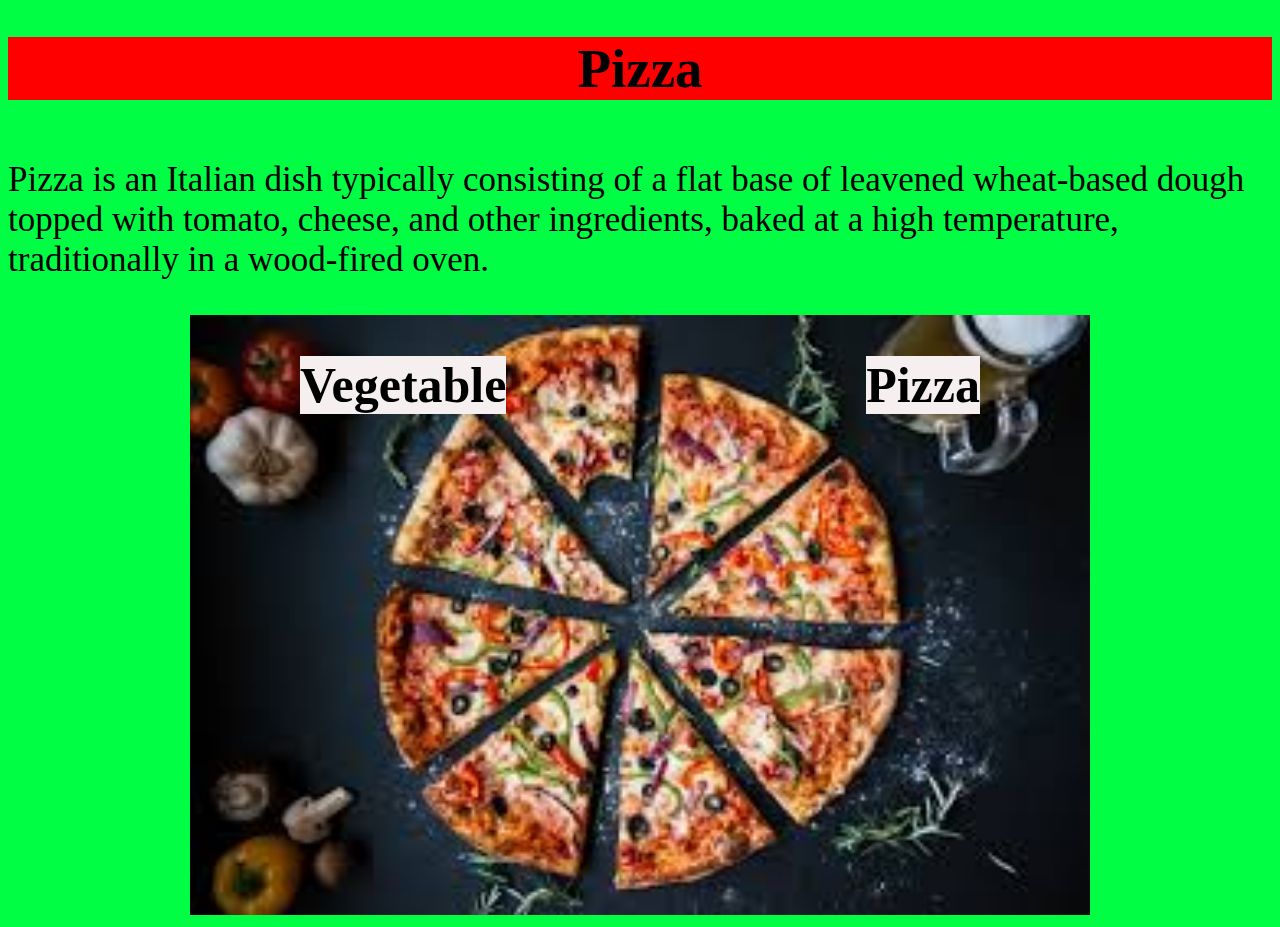
==== main content/index.html @ 4f001af7 "fifth" ====
<!DOCTYPE html>
<html lang="en">
<head>
    
    <meta charset="UTF-8">
    <meta name="viewport" content="width=device-width, initial-scale=1.0">
    <link rel="stylesheet" href="style.css">
    <title>Document</title>
</head>
<body>
    <h1><center>Pizza</center></h1> 
<p>Pizza is an Italian dish typically consisting of a flat base of leavened wheat-based dough topped with tomato,
cheese, and other ingredients, baked at a high temperature, traditionally in a wood-fired oven.</p>
<h2 id="a">Vegetable</h2>
<h2 id="b">Pizza</h2>

<center><img src="pizza.jpg"></img></center>
</body>
</html>
---- main content/style.css ----
h1{
    background-color: red;
    text-align: center;
    font-size: 55px;
    margin-bottom: 60px;
}
img{
    width:900px;
    height:600px
}
p{
    font-size:35px;
}
body{
    background-color:rgb(0, 255, 68);
}
h2{
    background-color: rgb(245, 239, 239);
    display: inline;
    font-family: 'Times New Roman', Times, serif;
    position: absolute;
  font-size: 50px;  
}
#a{
    left:300px;
    
}
#b{
    right: 300px;

}
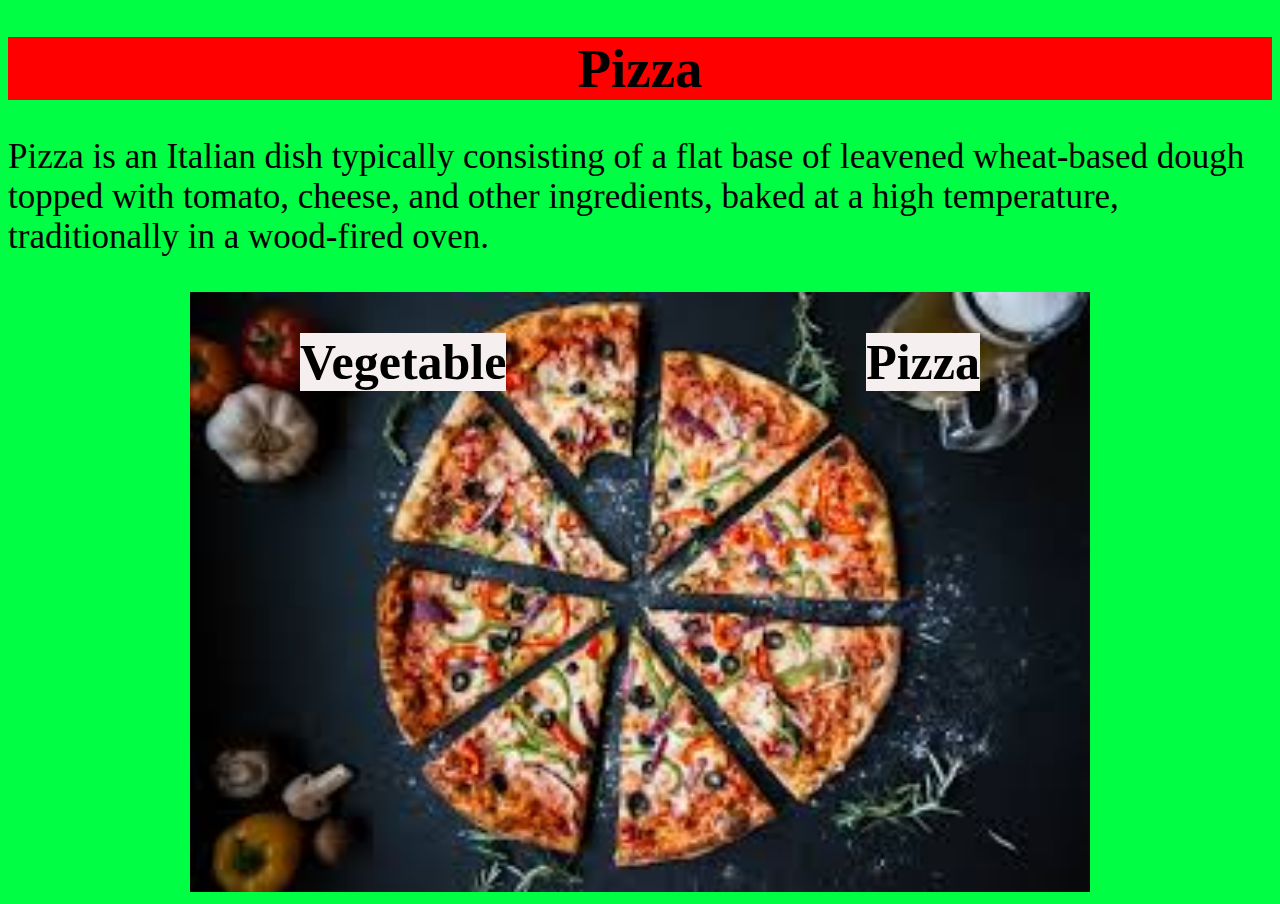
==== commit 82028b90: "sixth" ====
--- a/main content/index.html
+++ b/main content/index.html
@@ -1,19 +1,23 @@
 <!DOCTYPE html>
 <html lang="en">
+
 <head>
-    
     <meta charset="UTF-8">
     <meta name="viewport" content="width=device-width, initial-scale=1.0">
     <link rel="stylesheet" href="style.css">
     <title>Document</title>
 </head>
+
 <body>
-    <h1><center>Pizza</center></h1> 
-<p>Pizza is an Italian dish typically consisting of a flat base of leavened wheat-based dough topped with tomato,
-cheese, and other ingredients, baked at a high temperature, traditionally in a wood-fired oven.</p>
-<h2 id="a">Vegetable</h2>
-<h2 id="b">Pizza</h2>
+    <h1>
+        Pizza
+    </h1>
+    <p>Pizza is an Italian dish typically consisting of a flat base of leavened wheat-based dough topped with tomato,
+        cheese, and other ingredients, baked at a high temperature, traditionally in a wood-fired oven.</p>
+    <h2 id="a">Vegetable</h2>
+    <h2 id="b">Pizza</h2>
 
-<center><img src="pizza.jpg"></img></center>
+    <center><img src="pizza.jpg"></img></center>
 </body>
+
 </html>--- a/main content/style.css
+++ b/main content/style.css
@@ -2,7 +2,8 @@
     background-color: red;
     text-align: center;
     font-size: 55px;
-    margin-bottom: 60px;
+    /* margin-bottom: 60px; */
+    text-align: center;
 }
 img{
     width:900px;
